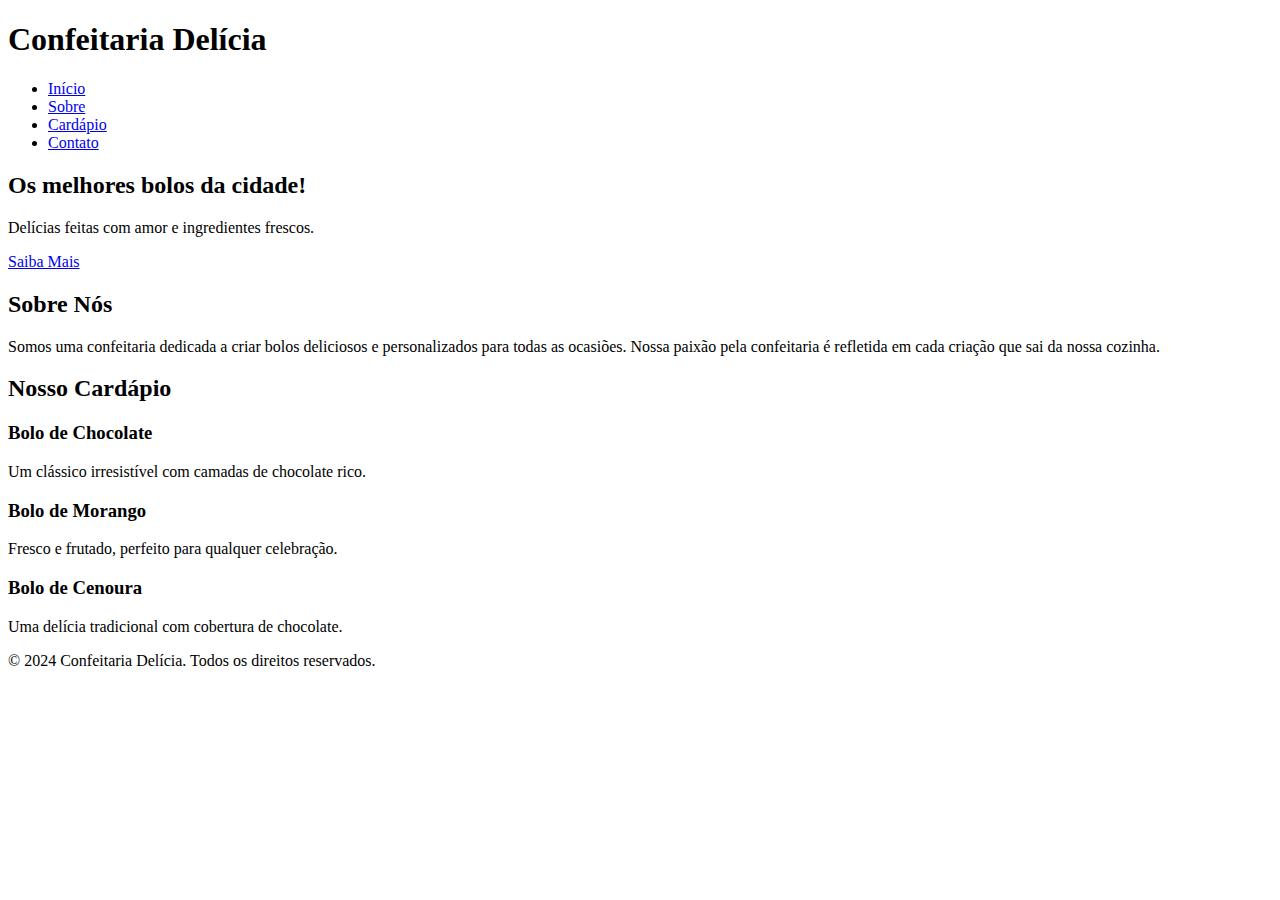
==== templates/index.html @ c8db672e "Add files via upload" ====
<!DOCTYPE html>
<html lang="pt-br">
<head>
    <meta charset="UTF-8">
    <meta name="viewport" content="width=device-width, initial-scale=1.0">
    <title>Confeitaria Delícia</title>
    <link rel="stylesheet" href="{{ url_for('static', filename='css/index.css') }}">
</head>
<body>
    <header>
        <div class="container">
            <h1>Confeitaria Delícia</h1>
            <nav>
                <ul>
                    <li><a href="#">Início</a></li>
                    <li><a href="#">Sobre</a></li>
                    <li><a href="#">Cardápio</a></li>
                    <li><a href="#">Contato</a></li>
                </ul>
            </nav>
        </div>
    </header>

    <section class="hero">
        <div class="container">
            <h2>Os melhores bolos da cidade!</h2>
            <p>Delícias feitas com amor e ingredientes frescos.</p>
            <a href="#" class="cta-button">Saiba Mais</a>
        </div>
    </section>

    <section class="about">
        <div class="container">
            <h2>Sobre Nós</h2>
            <p>Somos uma confeitaria dedicada a criar bolos deliciosos e personalizados para todas as ocasiões. Nossa paixão pela confeitaria é refletida em cada criação que sai da nossa cozinha.</p>
        </div>
    </section>

    <section class="menu">
        <div class="container">
            <h2>Nosso Cardápio</h2>
            <div class="menu-items">
                <div class="menu-item">
                    <h3>Bolo de Chocolate</h3>
                    <p>Um clássico irresistível com camadas de chocolate rico.</p>
                </div>
                <div class="menu-item">
                    <h3>Bolo de Morango</h3>
                    <p>Fresco e frutado, perfeito para qualquer celebração.</p>
                </div>
                <div class="menu-item">
                    <h3>Bolo de Cenoura</h3>
                    <p>Uma delícia tradicional com cobertura de chocolate.</p>
                </div>
            </div>
        </div>
    </section>

    <footer>
        <div class="container">
            <p>&copy; 2024 Confeitaria Delícia. Todos os direitos reservados.</p>
        </div>
    </footer>
</body>
</html>
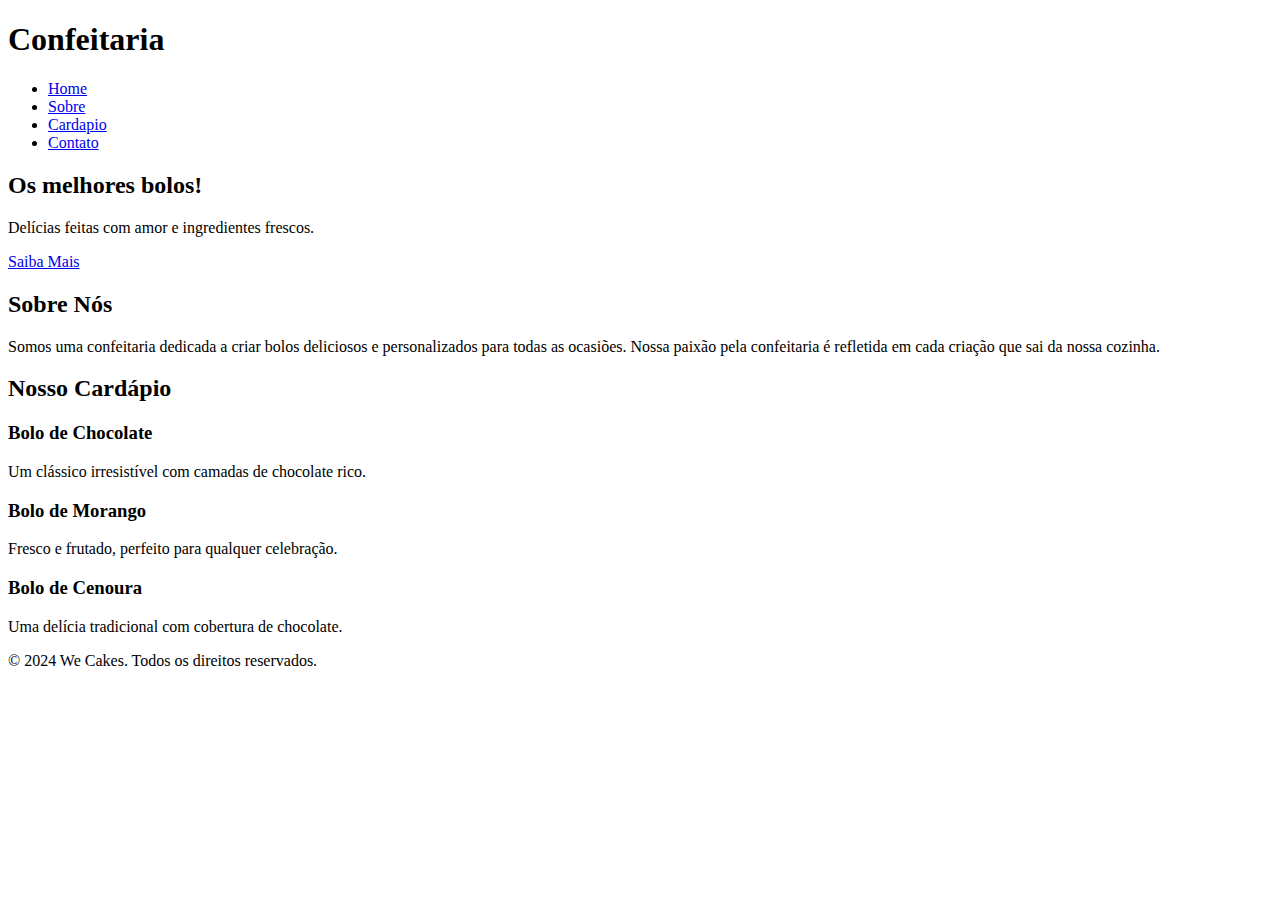
==== commit 42b0b631: "Add files via upload" ====
--- a/templates/index.html
+++ b/templates/index.html
@@ -9,13 +9,13 @@
 <body>
     <header>
         <div class="container">
-            <h1>Confeitaria Delícia</h1>
+            <h1>Confeitaria</h1>
             <nav>
                 <ul>
-                    <li><a href="#">Início</a></li>
-                    <li><a href="#">Sobre</a></li>
-                    <li><a href="#">Cardápio</a></li>
-                    <li><a href="#">Contato</a></li>
+                    <li><a href="/">Home</a></li>
+                    <li><a href="sobre">Sobre</a></li>
+                    <li><a href="cardapio">Cardapio</a></li>
+                    <li><a href="contato">Contato</a></li>
                 </ul>
             </nav>
         </div>
@@ -23,7 +23,7 @@
 
     <section class="hero">
         <div class="container">
-            <h2>Os melhores bolos da cidade!</h2>
+            <h2>Os melhores bolos!</h2>
             <p>Delícias feitas com amor e ingredientes frescos.</p>
             <a href="#" class="cta-button">Saiba Mais</a>
         </div>
@@ -58,7 +58,7 @@
 
     <footer>
         <div class="container">
-            <p>&copy; 2024 Confeitaria Delícia. Todos os direitos reservados.</p>
+          <p>&copy; 2024 We Cakes. Todos os direitos reservados.</p>
         </div>
     </footer>
 </body>
